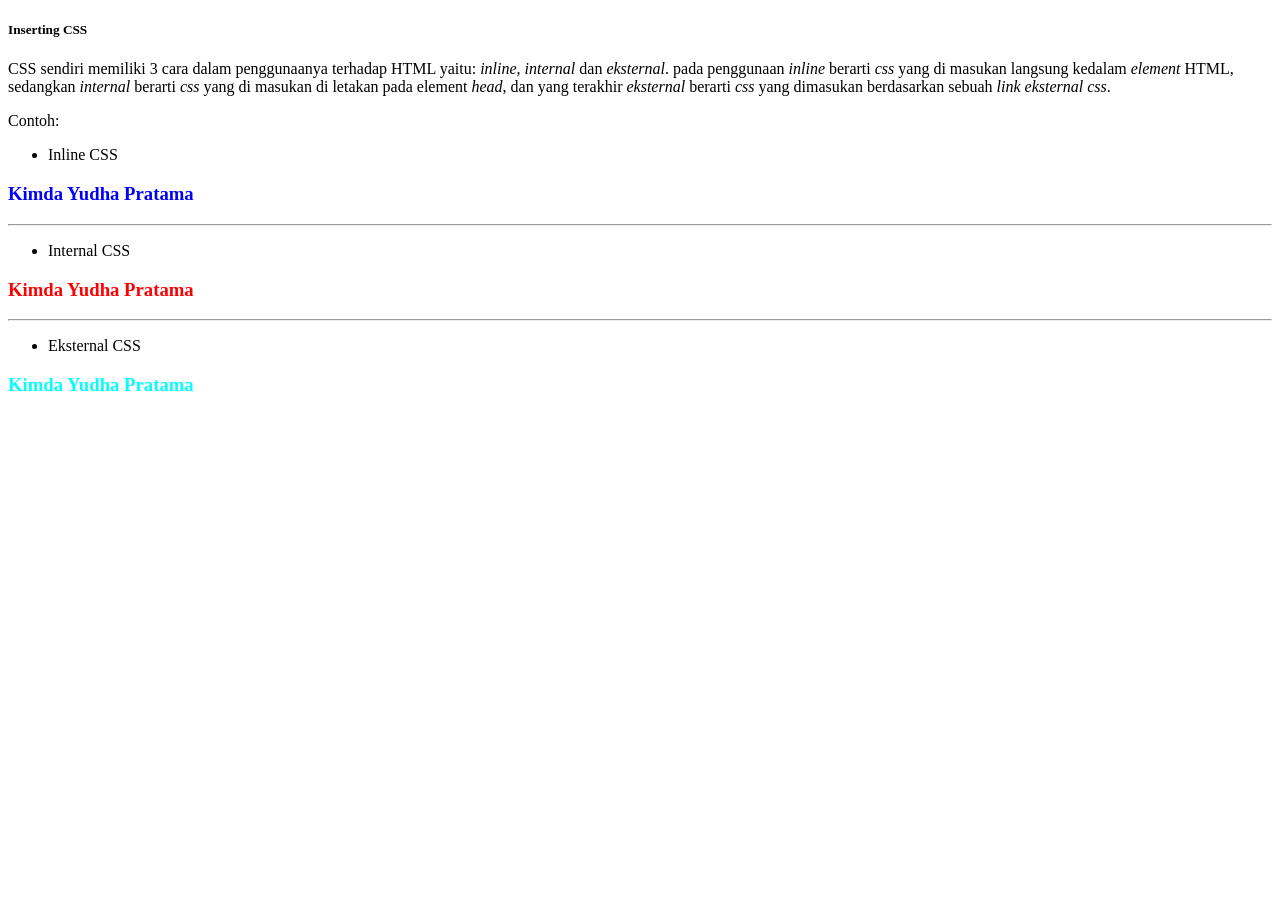
==== inserting.html @ 02e2b3a7 "Inserting CSS" ====
<!DOCTYPE html>
<html lang="en">
<head>
    <meta charset="UTF-8">
    <meta name="viewport" content="width=device-width, initial-scale=1.0">
    <title>Inserting Class</title>
    <link rel="stylesheet" href="style.css">
    <style>
        h3 {
            color: red;
        }
    </style>
</head>
<body>
    <h5>Inserting CSS</h5>
    <p>CSS sendiri memiliki 3 cara dalam penggunaanya terhadap HTML yaitu: <i>inline, internal</i> dan <i>eksternal</i>. pada penggunaan <i>inline</i> berarti <i>css</i> yang di masukan langsung kedalam <i>element</i> HTML, sedangkan <i>internal</i> berarti <i>css</i> yang di masukan di letakan pada element <i>head</i>, dan yang terakhir <i>eksternal</i> berarti <i>css</i> yang dimasukan berdasarkan sebuah <i>link eksternal css</i>.</p>
    <p>Contoh: </p>
    <ul>
        <li>Inline CSS</li>
    </ul>
    <h3 style="color: blue;">Kimda Yudha Pratama</h3>

    <hr />
    <ul>
        <li>Internal CSS</li>
    </ul>
    <h3>Kimda Yudha Pratama</h3>

    <hr />
    <ul>
        <li>Eksternal CSS</li>
    </ul>
    <div>
        <h3>Kimda Yudha Pratama</h3>
    </div>
</body>
</html>
---- style.css ----
div h3 {
    color: aqua;
}
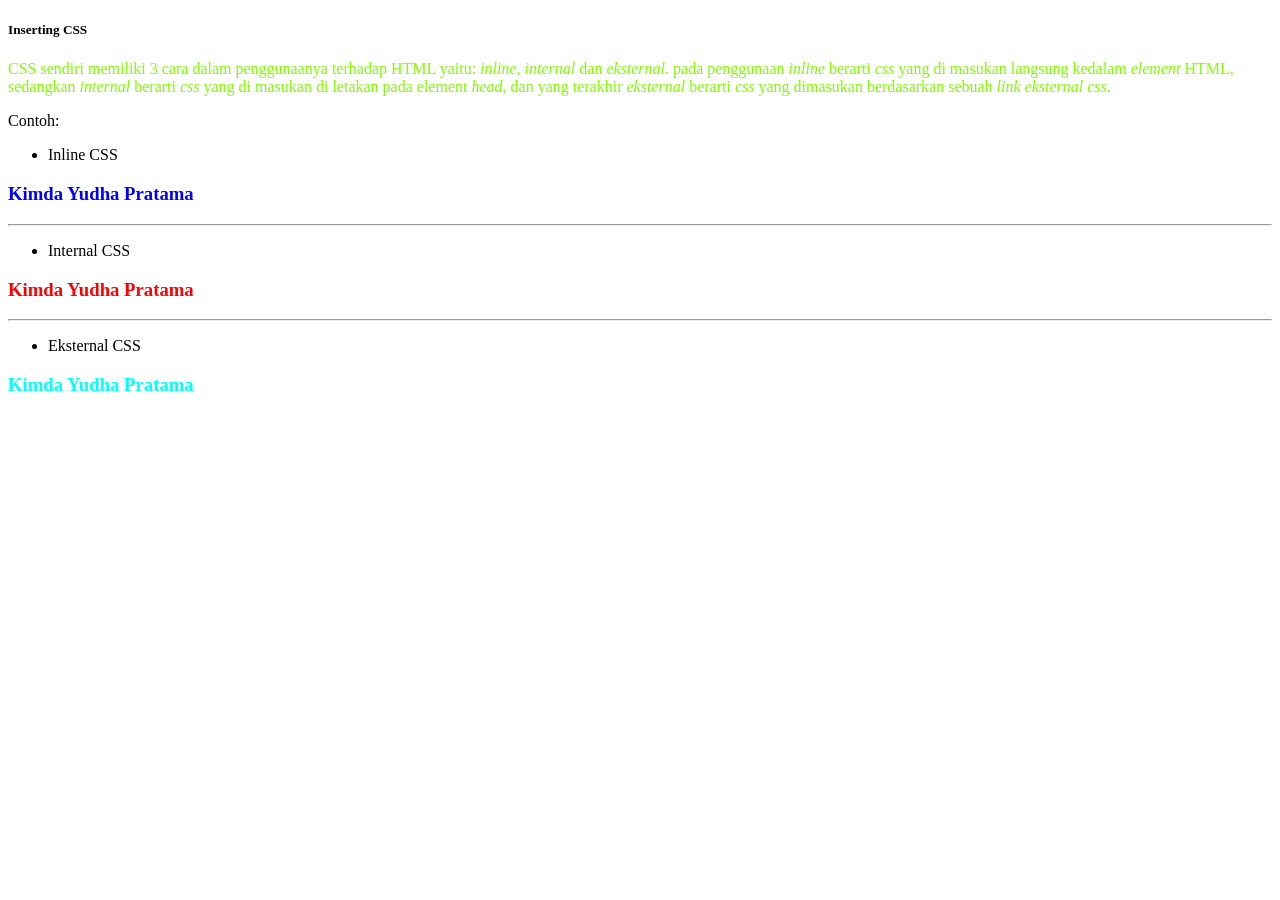
==== commit 0740c8e2: "Color" ====
--- a/inserting.html
+++ b/inserting.html
@@ -7,26 +7,33 @@
     <link rel="stylesheet" href="style.css">
     <style>
         h3 {
-            color: red;
+             color: red; /* Color warna merah */
+        }
+
+        .warna{
+            color: chartreuse;
         }
     </style>
 </head>
 <body>
     <h5>Inserting CSS</h5>
-    <p>CSS sendiri memiliki 3 cara dalam penggunaanya terhadap HTML yaitu: <i>inline, internal</i> dan <i>eksternal</i>. pada penggunaan <i>inline</i> berarti <i>css</i> yang di masukan langsung kedalam <i>element</i> HTML, sedangkan <i>internal</i> berarti <i>css</i> yang di masukan di letakan pada element <i>head</i>, dan yang terakhir <i>eksternal</i> berarti <i>css</i> yang dimasukan berdasarkan sebuah <i>link eksternal css</i>.</p>
+    <p class="warna">CSS sendiri memiliki 3 cara dalam penggunaanya terhadap HTML yaitu: <i>inline, internal</i> dan <i>eksternal</i>. pada penggunaan <i>inline</i> berarti <i>css</i> yang di masukan langsung kedalam <i>element</i> HTML, sedangkan <i>internal</i> berarti <i>css</i> yang di masukan di letakan pada element <i>head</i>, dan yang terakhir <i>eksternal</i> berarti <i>css</i> yang dimasukan berdasarkan sebuah <i>link eksternal css</i>.</p>
     <p>Contoh: </p>
     <ul>
         <li>Inline CSS</li>
     </ul>
+    <!-- style penggunaan Inline CS; color warna text menjadi biru -->
     <h3 style="color: blue;">Kimda Yudha Pratama</h3>
 
     <hr />
+    <!-- style penggunaan Internal CS; color warna text menjadi merah -->
     <ul>
         <li>Internal CSS</li>
     </ul>
     <h3>Kimda Yudha Pratama</h3>
 
     <hr />
+     <!-- style penggunaan Eksternal CSS; color warna text menjadi Aqua -->
     <ul>
         <li>Eksternal CSS</li>
     </ul>
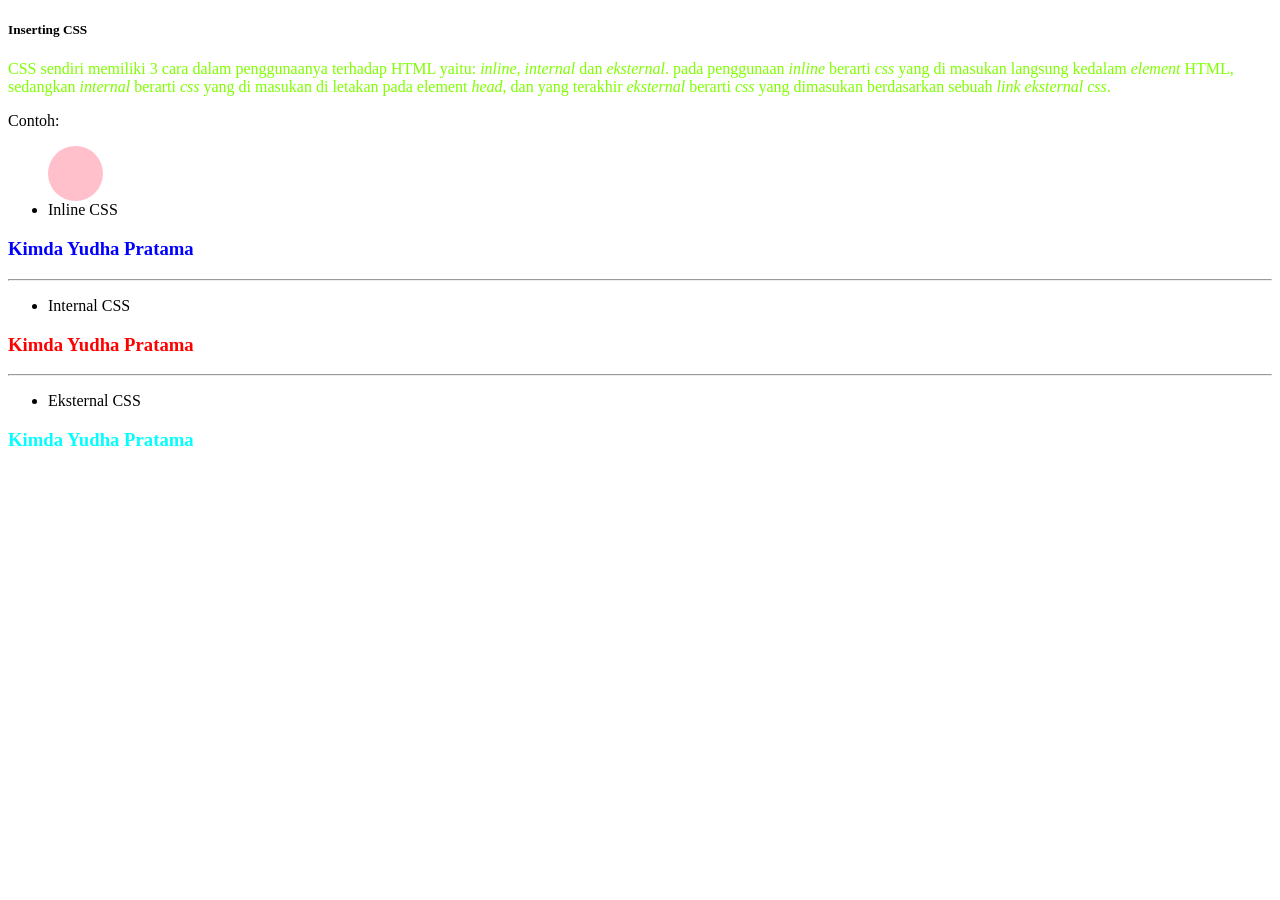
==== commit ebcdc952: "background" ====
--- a/inserting.html
+++ b/inserting.html
@@ -13,6 +13,13 @@
         .warna{
             color: chartreuse;
         }
+
+        .bulat{
+            background-color: pink; /* background */
+            border-radius: 50%;
+            height: 55px;
+            width: 55px;
+        }
     </style>
 </head>
 <body>
@@ -20,6 +27,7 @@
     <p class="warna">CSS sendiri memiliki 3 cara dalam penggunaanya terhadap HTML yaitu: <i>inline, internal</i> dan <i>eksternal</i>. pada penggunaan <i>inline</i> berarti <i>css</i> yang di masukan langsung kedalam <i>element</i> HTML, sedangkan <i>internal</i> berarti <i>css</i> yang di masukan di letakan pada element <i>head</i>, dan yang terakhir <i>eksternal</i> berarti <i>css</i> yang dimasukan berdasarkan sebuah <i>link eksternal css</i>.</p>
     <p>Contoh: </p>
     <ul>
+        <div class="bulat"></div>
         <li>Inline CSS</li>
     </ul>
     <!-- style penggunaan Inline CS; color warna text menjadi biru -->
